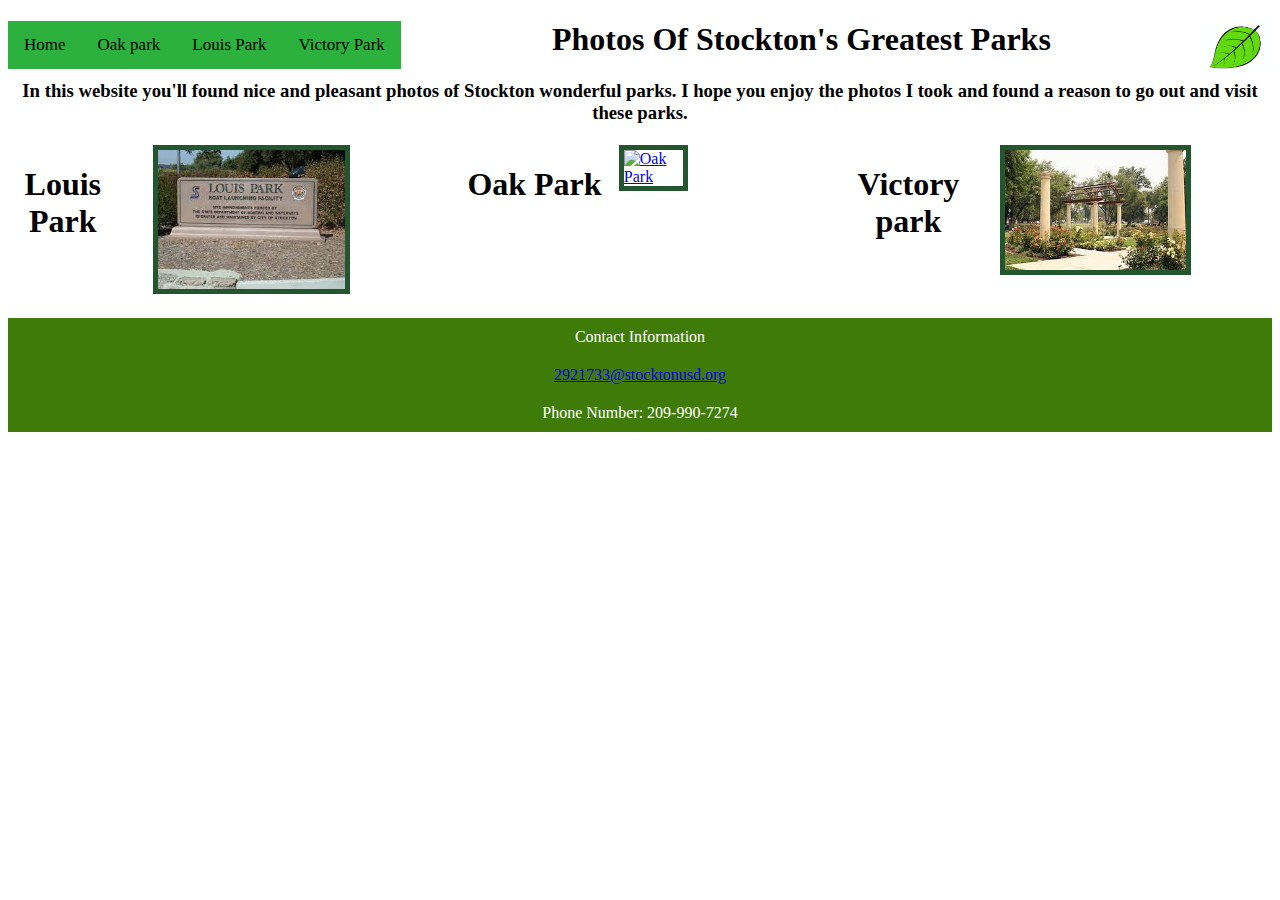
==== index.html @ e454fa4b "Add files via upload" ====
<!doctype html>
<html>
	
	<link rel="stylesheet" href="stockton.css">
	<meta charset="utf-8">
	<head>
			<style> 
		footer{
			background-color:#3F7B09;
			padding:10px;
			text-align:center;
			color:white;	
		}
				
	</style>
<title>Stockton Photo Gallery</title>
</head>


	
<body>
	
	<nav>
	<div class="topnav"/>
	<a class="active" href="index.html">Home</a>
	<a href = "oak.html"> Oak park </a>
	<a href = "louis.html"> Louis Park</a>
	<a href = "victory.html"> Victory Park</a>
	
			<img src="images/download (3).jpg" alt="logo" width="70" height="50"> 

	</nav>
	
	<center><h1> Photos Of Stockton's Greatest Parks</h1></center>

	<h3><center>In this website you'll found nice and pleasant photos of Stockton wonderful parks. I hope you enjoy the photos I took and found a reason to go out and visit these parks. </center></h3>

	
	
	
	
	<div class="container">
	<div class="gallery">
		<center><h1> Louis Park</h1></center>
			<a target="_blank" href="images/download.jpg">
			<img src="images/download.jpg" alt="Louis Park" width="500" height="500">
			</a>
			
	</div>
	<div class="gallery">
		<center><h1>Oak Park</h1></center>
			<a target="_blank" href="oak images/IMG_0712.jpg">
			<img src="oak images/IMG_0712.jpg" alt="Oak Park" width="500" height="500">
			</a>
	</div>
	<div class="gallery">
		<center><h1>Victory park</h1></center>
			<a target="_blank" href="images/download (2).jpg">
			<img src="images/download (2).jpg" alt="Victory Park" width="500" height="500">
			</a>
		</div>
	
	</div>
	<br>

	<footer> Contact Information </footer>
	<footer> <a href="2921733@stocktonusd.org"> 2921733@stocktonusd.org</a></footer>
	<footer> Phone Number: 209-990-7274</footer>

</body>
</html>
---- stockton.css ----
nav
{
}

.topnav img
{
	display: flex;
	float: right
}

/* Style the links inside the navigation bar */
.topnav a {
  float: left;
  color: black;
  text-align: center;
  padding: 14px 16px;
  text-decoration: none;
  font-size: 17px;
background-color: #2CB13F;
}

/* Change the color of links on hover */
.topnav a:hover {
  background-color: #23562F;
  color: white;
}

/* Add a color to the active/current link */
.topnav a:active {
  background-color: #23562F;
  color: white;
}


.container
{
	display: flex;	
}

.gallery
{
	padding-right:125px;
	margin: 2px;
	
	width: 450px;
}
.gallery:hover
{
	border: 5px solid#2CB13F;
}
.gallery img
{
	border: 5px solid #23562F;
	align-items: center;
	width: 100%;
	margin-left: 20%;
	height: auto;
}
.desc{
	padding: 10px;
	text-align: center;
}
.gallery{
	display: flex;
	justify-content: center;
	align-content: center;
}
body{
	background-image:url;
	background-size: cover;
	background-position: center;
}

.title{
	font-family:cursive;
	
}
footer {
  background-color: #2CB13F;
  padding: 10px;
  text-align: center;
  color: white;
}
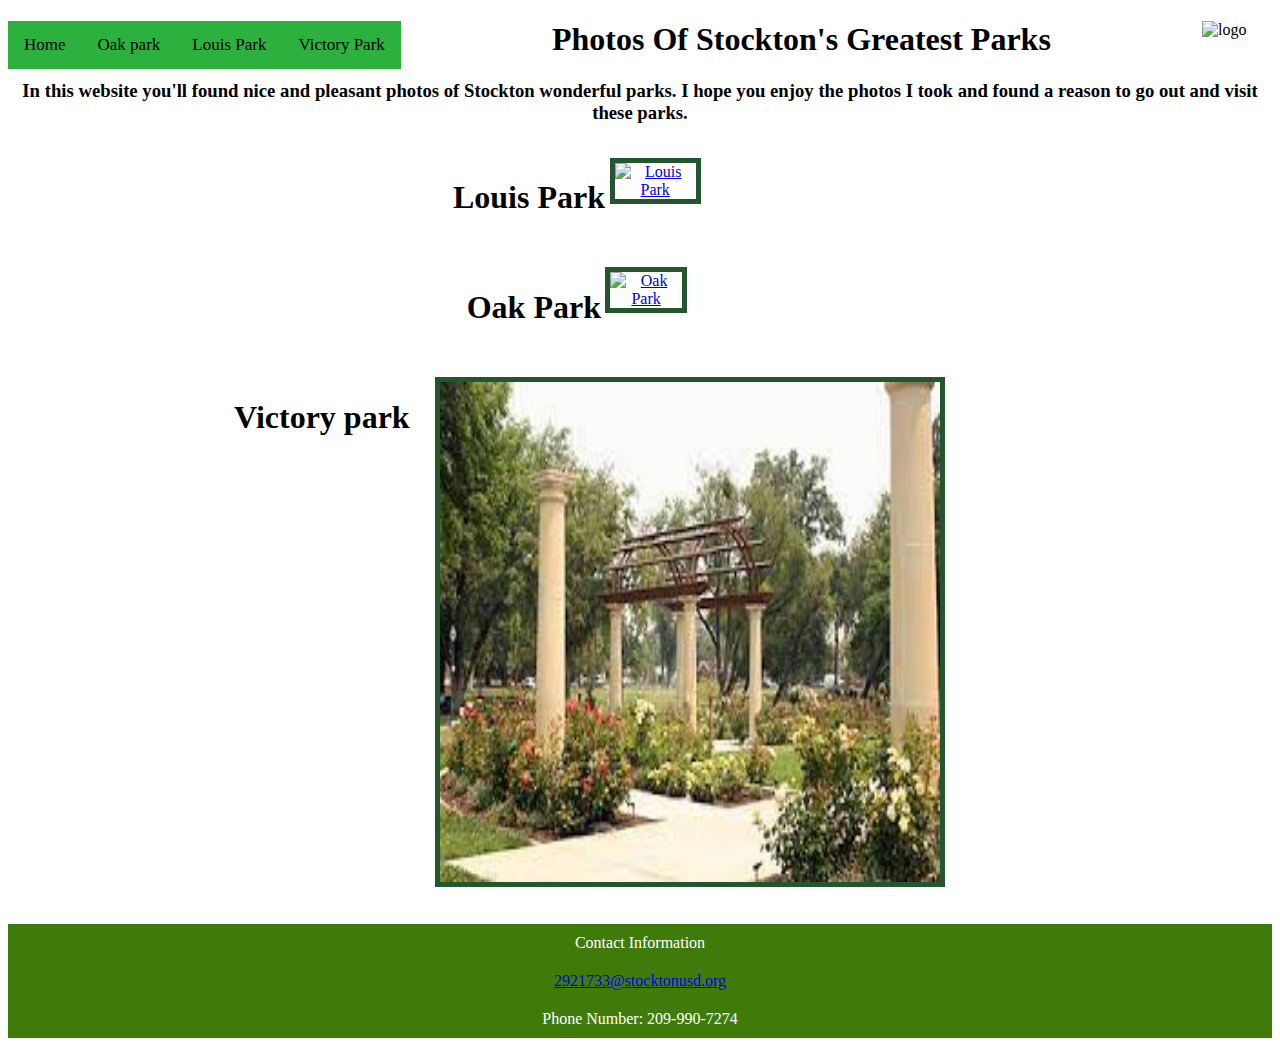
==== commit 86c3af1a: "Add files via upload" ====
--- a/index.html
+++ b/index.html
@@ -39,28 +39,28 @@
 	
 	
 	
-	<div class="container">
+	<center><div class="home">
 	<div class="gallery">
-		<center><h1> Louis Park</h1></center>
+		<h1> Louis Park</h1>
 			<a target="_blank" href="images/download.jpg">
 			<img src="images/download.jpg" alt="Louis Park" width="500" height="500">
 			</a>
 			
 	</div>
 	<div class="gallery">
-		<center><h1>Oak Park</h1></center>
+		<h1>Oak Park</h1>
 			<a target="_blank" href="oak images/IMG_0712.jpg">
 			<img src="oak images/IMG_0712.jpg" alt="Oak Park" width="500" height="500">
 			</a>
 	</div>
 	<div class="gallery">
-		<center><h1>Victory park</h1></center>
+		<h1>Victory park</h1>
 			<a target="_blank" href="images/download (2).jpg">
 			<img src="images/download (2).jpg" alt="Victory Park" width="500" height="500">
 			</a>
 		</div>
 	
-	</div>
+	</div></center>
 	<br>
 
 	<footer> Contact Information </footer>
--- a/stockton.css
+++ b/stockton.css
@@ -34,34 +34,34 @@
 }
 
 
+.text
+{
+	width: 1000px;
+	margin-left: 25%;
+	margin-top: 3%;
+}
+
 .container
 {
 	display: flex;	
+	margin-left: 5%;
 }
 
 .gallery
 {
-	padding-right:125px;
-	margin: 2px;
-	
-	width: 450px;
+	padding:15px;
 }
 .gallery:hover
 {
-	border: 5px solid#2CB13F;
+	border: 3px solid #2CB13F;
+	padding: 5px;
 }
 .gallery img
 {
 	border: 5px solid #23562F;
-	align-items: center;
-	width: 100%;
-	margin-left: 20%;
-	height: auto;
+	margin-left: 5%;
 }
-.desc{
-	padding: 10px;
-	text-align: center;
-}
+
 .gallery{
 	display: flex;
 	justify-content: center;
@@ -71,6 +71,9 @@
 	background-image:url;
 	background-size: cover;
 	background-position: center;
+}
+.home{
+	margin-left: -10%;
 }
 
 .title{
